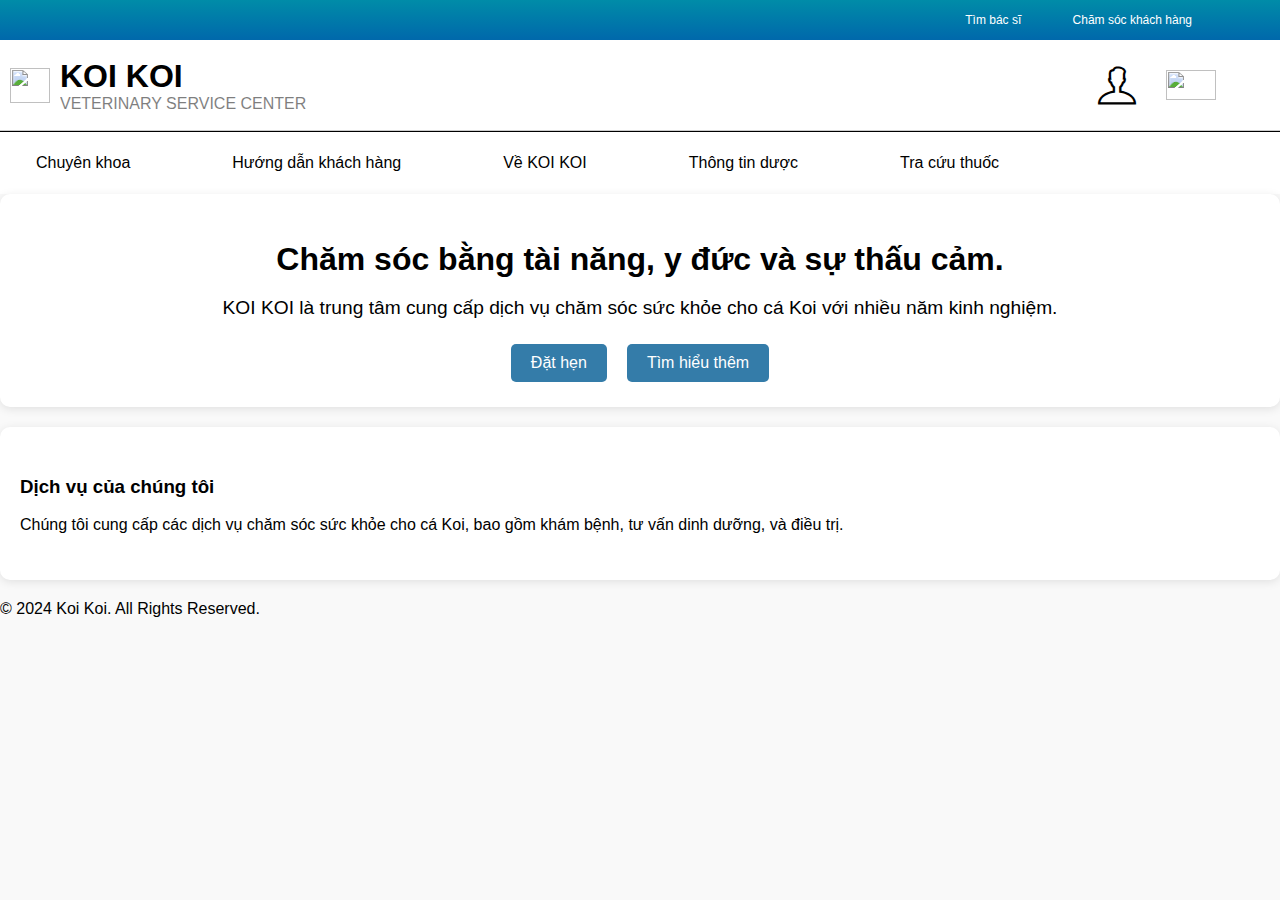
==== index.html @ a4475905 "first commit" ====
<!DOCTYPE html>
<html lang="vi">
<head>
    <meta charset="UTF-8">
    <meta name="viewport" content="width=device-width, initial-scale=1.0">
    <title>Koi Koi - Veterinary Service Center</title>
    <link rel="stylesheet" href="./assets/css/style.css">
    <link rel="stylesheet" href="./assets/css/themify-icons/themify-icons.css">
</head>
<body>
    <!-- header -->
    <div id="headerThinh">
        <ul id="navThinh">
            <li><a href=""> Tìm bác sĩ </a></li>
            <li><a href="">Chăm sóc khách hàng</a></li>
        </ul>
    </div>
    <div class="header-container">
        <div class="Koi_Logo">
            <img src="https://i.imgur.com/ooOZ91P.png" alt="" class="Koi-img">

            <div class="text-container">
                <h1>KOI KOI</h1>
                <p class="change-opacity">VETERINARY SERVICE CENTER</p>
            </div>
        </div>
        <div class="log-in-right">
            <a href="login.html">
                <button><i style="font-size: 38px;" class="ti-user"></i></button>
            </a>
            <img src="https://i.pinimg.com/564x/e0/28/ab/e028ab53603e097a5144cb90acbdf4d5.jpg" alt="" class="VietNam-img">
        </div>
    </div>

    <hr class="custom-hr">
    <header>
        <div class="container">
            <nav>
                <ul>
                    <li class="dropdown">
                        <a href="#">Chuyên khoa</a>
                        <ul class="dropdown-menu">
                            <li><a href="#">Khám sức khỏe định kỳ</a></li>
                            <li><a href="#">Chuẩn đoán bệnh cho cá Koi</a></li>
                            <li><a href="#">Điều trị bệnh cho cá Koi (kể cả tại nhà)</a></li>
                            <li><a href="#">Tư vấn dinh dưỡng và chế đô ăn cho cá</a></li>
                            <li><a href="#">Tư vấn, cải tạo và bảo trì hồ nuôi cá</a></li>
                            <li><a href="#">Kiểm tra và quản lí chất lượng nước</a></li>
                            <li><a href="#">Kê đơn thuốc cho khách sử dụng</a></li>
                            <li><a href="#">Tư vấn thiết kế hồ nuôi cá</a></li>
                        </ul>
                    </li>
                    <li class="dropdown">
                        <a href="#">Hướng dẫn khách hàng</a>
                        <ul class="dropdown-menu">
                            <li><a href="#">Liên hệ với chúng tôi</a></li>
                            <li><a href="#">Tìm bác sĩ</a></li>
                            <li><a href="#">Thông tin hỗ trợ khác</a></li>
                        </ul>
                    </li>
                    <li class="dropdown">
                        <a href="#">Về KOI KOI</a>
                        <ul class="dropdown-menu">
                            <li><a href="#">Thành tựu và giải thưởng</a></li>
                            <li><a href="#">Đối tác của Koi Koi</a></li>
                        </ul>
                    </li>
                    <ul class="dropdown">
                    <li><a href="#">Thông tin dược</a></li>
                    <li><a href="#">Tra cứu thuốc</a></li>

                </ul>
            </nav>
        </div>
    </header>

    <div class="hero">
        <h2><strong>Chăm sóc bằng tài năng, y đức và sự thấu cảm.</strong></h2>
        <p>KOI KOI là trung tâm cung cấp dịch vụ chăm sóc sức khỏe cho cá Koi với nhiều năm kinh nghiệm.</p>
        <div class="buttons">
            <a href="#" class="button">Đặt hẹn</a>
            <a href="#" class="button">Tìm hiểu thêm</a>
        </div>
    </div>



    <div class="services">
        <h3>Dịch vụ của chúng tôi</h3>
        <p>Chúng tôi cung cấp các dịch vụ chăm sóc sức khỏe cho cá Koi, bao gồm khám bệnh, tư vấn dinh dưỡng, và điều trị.</p>
    </div>

    <footer>
        <p>© 2024 Koi Koi. All Rights Reserved.</p>
    </footer>

</body>
</html>
---- assets/css/style.css ----
body {
    font-family: Arial, sans-serif;
    background-color: #f9f9f9;
    margin: 0;
}


#headerThinh {
    font-size: 12px;
    background: linear-gradient(180deg, #008ca8, #0068ab);
    height: 40px;
    position: relative;
}

.custom-hr {
    border: none;
    height: 1.2px;
    background-color: #000;
    width: 100%;
    margin: 0px;
}

#navThinh {
    list-style: none;
    margin: 0;
    padding: 0;
    position: absolute;
    right: 5%;
    top: 0;
}

    #navThinh li a:hover {
        color: #0068ab;
        background-color: #fff;
        transform: translateY(1px);
    }

    #navThinh > li > a {
        color: #ffffff;
        text-decoration: none;
        line-height: 40px;
        padding: 0 24px;
        display: inline-block;
        transition: transform 0.3s ease, background-color 0.3s ease;
    }

    #navThinh > li {
        display: inline-block;
    }

.header-container {
    position: sticky;
    top: 0px;
    width: 100%;
    display: flex;
    justify-content: space-between;
    align-items: center;
    background-color: #fff;
    z-index: 1000;
    height: 90px;
    border-bottom: 1px solid #ccc;
}

.Koi_Logo {
    display: flex;
    align-items: center;
}

.Koi-img {
    width: 40px;
    height: 35px;
    border-bottom: 0px solid #ccc;
    margin-right: 10px;
    margin-left : 10px;
}

.VietNam-img {
    width: 50px;
    height: 30px;
    margin-left: 20px;
}

.change-opacity {
    opacity: 0.5;
}

.text-container {
    display: flex;
    flex-direction: column;
}

    .text-container h1,
    .text-container p {
        margin: 0;
    }

.log-in-right button {
    border: none;
    background-color: #ffffff;
    padding: 10px;
    transition: background-color 0.3s ease, border-radius 0.3s ease;
}

    .log-in-right button:hover {
        background-color: #ccc;
        border-radius: 50px;
        cursor: pointer;
    }

.log-in-right {
    display: flex;
    align-items: center;
    padding-right: 5%;
}

header {
    margin-top: 0; /* Bỏ margin trên */
    background-color: #ffffff;
    color: black;
}

nav ul {
    list-style: none;
    display: flex;
    margin: 0;
    padding: 0;
}

    nav ul li {
        position: relative;
        margin-right: 30px;
        padding: 10px 20px;
    }

nav a {
    color: black;
    text-decoration: none;
    padding: 12px 16px;
    font-size: 1rem;
    transition: color 0.3s;
    display: block;
}

.hero {
    text-align: center;
    padding: 60px 20px;
    background-color: #ffffff;
    color: black;
    border-radius: 10px;
    box-shadow: 0 2px 10px rgba(0, 0, 0, 0.1);
}

.services {
    padding: 30px 20px;
    background-color: #ffffff;
    margin: 20px 0;
    border-radius: 10px;
    box-shadow: 0 2px 10px rgba(0, 0, 0, 0.1);
}

.buttons .button {
    background-color: #347ca9;
    color: white;
    padding: 10px 20px;
    border: none;
    border-radius: 5px;
    text-decoration: none;
    margin: 5px;
    display: inline-block;
}

    .buttons .button:hover {
        background-color: #0056b3;
    }

.dropdown {
    position: relative;
}

.dropdown-menu {
    display: none;
    position: absolute;
    background-color: #ffffff;
    box-shadow: 0 0 10px rgba(0, 0, 0, 0.2);
    z-index: 1000;
    margin-top: 5px;
    padding: 0;
    list-style: none;
    border-radius: 5px;
    width: 400px;
    border: 1px solid #000;
}

.dropdown-menu li {
    border-bottom: 1px solid #000;
    margin: 0;
}
.dropdown-menu li a {
    align-items: center;
    color: #333;
    text-decoration: none;
    display: block;
}

.dropdown:hover .dropdown-menu {
    display: block;
    transition: height 0.5s ease;
}
.dropdown-menu li::after {
    content: "";
    display: block;
    height: 3px;
    background-color: rgba(000, 000, 000, 0.2);
    width: 100%;
    position: absolute;
    left: 0;
    bottom: 0;
    transform: scaleX(0);
    transition: transform 0.3s ease;
}

.dropdown-menu li:hover::after {
    transform: scaleX(1);
}
/*Phong chu*/
.container li a:hover {
    transition: height 0.5s ease;
    background-color: #EEEEEE;
    color: #0056b3;
}


.text-container h1 {
    font-family: 'Montserrat', sans-serif;
    font-weight: 750;
}

.hero {
    text-align: center;
    padding: 20px;
}

    .hero h2 {
        font-size: 2em;
        margin-bottom: 10px;
    }

    .hero p {
        font-size: 1.2em;
        margin-bottom: 20px;
    }

    .hero .buttons {
        display: flex;
        justify-content: center;
        gap: 10px;
    }

    .hero .button {
        padding: 10px 20px;
        background-color: #347ca9;
        color: white;
        text-decoration: none;
        border-radius: 5px;
    }
---- assets/css/themify-icons/themify-icons.css ----
@font-face {
	font-family: 'themify';
	src:url('fonts/themify.eot?-fvbane');
	src:url('fonts/themify.eot?#iefix-fvbane') format('embedded-opentype'),
		url('fonts/themify.woff?-fvbane') format('woff'),
		url('fonts/themify.ttf?-fvbane') format('truetype'),
		url('fonts/themify.svg?-fvbane#themify') format('svg');
	font-weight: normal;
	font-style: normal;
}

[class^="ti-"], [class*=" ti-"] {
	font-family: 'themify';
	speak: none;
	font-style: normal;
	font-weight: normal;
	font-variant: normal;
	text-transform: none;
	line-height: 1;

	/* Better Font Rendering =========== */
	-webkit-font-smoothing: antialiased;
	-moz-osx-font-smoothing: grayscale;
}

.ti-wand:before {
	content: "\e600";
}
.ti-volume:before {
	content: "\e601";
}
.ti-user:before {
	content: "\e602";
}
.ti-unlock:before {
	content: "\e603";
}
.ti-unlink:before {
	content: "\e604";
}
.ti-trash:before {
	content: "\e605";
}
.ti-thought:before {
	content: "\e606";
}
.ti-target:before {
	content: "\e607";
}
.ti-tag:before {
	content: "\e608";
}
.ti-tablet:before {
	content: "\e609";
}
.ti-star:before {
	content: "\e60a";
}
.ti-spray:before {
	content: "\e60b";
}
.ti-signal:before {
	content: "\e60c";
}
.ti-shopping-cart:before {
	content: "\e60d";
}
.ti-shopping-cart-full:before {
	content: "\e60e";
}
.ti-settings:before {
	content: "\e60f";
}
.ti-search:before {
	content: "\e610";
}
.ti-zoom-in:before {
	content: "\e611";
}
.ti-zoom-out:before {
	content: "\e612";
}
.ti-cut:before {
	content: "\e613";
}
.ti-ruler:before {
	content: "\e614";
}
.ti-ruler-pencil:before {
	content: "\e615";
}
.ti-ruler-alt:before {
	content: "\e616";
}
.ti-bookmark:before {
	content: "\e617";
}
.ti-bookmark-alt:before {
	content: "\e618";
}
.ti-reload:before {
	content: "\e619";
}
.ti-plus:before {
	content: "\e61a";
}
.ti-pin:before {
	content: "\e61b";
}
.ti-pencil:before {
	content: "\e61c";
}
.ti-pencil-alt:before {
	content: "\e61d";
}
.ti-paint-roller:before {
	content: "\e61e";
}
.ti-paint-bucket:before {
	content: "\e61f";
}
.ti-na:before {
	content: "\e620";
}
.ti-mobile:before {
	content: "\e621";
}
.ti-minus:before {
	content: "\e622";
}
.ti-medall:before {
	content: "\e623";
}
.ti-medall-alt:before {
	content: "\e624";
}
.ti-marker:before {
	content: "\e625";
}
.ti-marker-alt:before {
	content: "\e626";
}
.ti-arrow-up:before {
	content: "\e627";
}
.ti-arrow-right:before {
	content: "\e628";
}
.ti-arrow-left:before {
	content: "\e629";
}
.ti-arrow-down:before {
	content: "\e62a";
}
.ti-lock:before {
	content: "\e62b";
}
.ti-location-arrow:before {
	content: "\e62c";
}
.ti-link:before {
	content: "\e62d";
}
.ti-layout:before {
	content: "\e62e";
}
.ti-layers:before {
	content: "\e62f";
}
.ti-layers-alt:before {
	content: "\e630";
}
.ti-key:before {
	content: "\e631";
}
.ti-import:before {
	content: "\e632";
}
.ti-image:before {
	content: "\e633";
}
.ti-heart:before {
	content: "\e634";
}
.ti-heart-broken:before {
	content: "\e635";
}
.ti-hand-stop:before {
	content: "\e636";
}
.ti-hand-open:before {
	content: "\e637";
}
.ti-hand-drag:before {
	content: "\e638";
}
.ti-folder:before {
	content: "\e639";
}
.ti-flag:before {
	content: "\e63a";
}
.ti-flag-alt:before {
	content: "\e63b";
}
.ti-flag-alt-2:before {
	content: "\e63c";
}
.ti-eye:before {
	content: "\e63d";
}
.ti-export:before {
	content: "\e63e";
}
.ti-exchange-vertical:before {
	content: "\e63f";
}
.ti-desktop:before {
	content: "\e640";
}
.ti-cup:before {
	content: "\e641";
}
.ti-crown:before {
	content: "\e642";
}
.ti-comments:before {
	content: "\e643";
}
.ti-comment:before {
	content: "\e644";
}
.ti-comment-alt:before {
	content: "\e645";
}
.ti-close:before {
	content: "\e646";
}
.ti-clip:before {
	content: "\e647";
}
.ti-angle-up:before {
	content: "\e648";
}
.ti-angle-right:before {
	content: "\e649";
}
.ti-angle-left:before {
	content: "\e64a";
}
.ti-angle-down:before {
	content: "\e64b";
}
.ti-check:before {
	content: "\e64c";
}
.ti-check-box:before {
	content: "\e64d";
}
.ti-camera:before {
	content: "\e64e";
}
.ti-announcement:before {
	content: "\e64f";
}
.ti-brush:before {
	content: "\e650";
}
.ti-briefcase:before {
	content: "\e651";
}
.ti-bolt:before {
	content: "\e652";
}
.ti-bolt-alt:before {
	content: "\e653";
}
.ti-blackboard:before {
	content: "\e654";
}
.ti-bag:before {
	content: "\e655";
}
.ti-move:before {
	content: "\e656";
}
.ti-arrows-vertical:before {
	content: "\e657";
}
.ti-arrows-horizontal:before {
	content: "\e658";
}
.ti-fullscreen:before {
	content: "\e659";
}
.ti-arrow-top-right:before {
	content: "\e65a";
}
.ti-arrow-top-left:before {
	content: "\e65b";
}
.ti-arrow-circle-up:before {
	content: "\e65c";
}
.ti-arrow-circle-right:before {
	content: "\e65d";
}
.ti-arrow-circle-left:before {
	content: "\e65e";
}
.ti-arrow-circle-down:before {
	content: "\e65f";
}
.ti-angle-double-up:before {
	content: "\e660";
}
.ti-angle-double-right:before {
	content: "\e661";
}
.ti-angle-double-left:before {
	content: "\e662";
}
.ti-angle-double-down:before {
	content: "\e663";
}
.ti-zip:before {
	content: "\e664";
}
.ti-world:before {
	content: "\e665";
}
.ti-wheelchair:before {
	content: "\e666";
}
.ti-view-list:before {
	content: "\e667";
}
.ti-view-list-alt:before {
	content: "\e668";
}
.ti-view-grid:before {
	content: "\e669";
}
.ti-uppercase:before {
	content: "\e66a";
}
.ti-upload:before {
	content: "\e66b";
}
.ti-underline:before {
	content: "\e66c";
}
.ti-truck:before {
	content: "\e66d";
}
.ti-timer:before {
	content: "\e66e";
}
.ti-ticket:before {
	content: "\e66f";
}
.ti-thumb-up:before {
	content: "\e670";
}
.ti-thumb-down:before {
	content: "\e671";
}
.ti-text:before {
	content: "\e672";
}
.ti-stats-up:before {
	content: "\e673";
}
.ti-stats-down:before {
	content: "\e674";
}
.ti-split-v:before {
	content: "\e675";
}
.ti-split-h:before {
	content: "\e676";
}
.ti-smallcap:before {
	content: "\e677";
}
.ti-shine:before {
	content: "\e678";
}
.ti-shift-right:before {
	content: "\e679";
}
.ti-shift-left:before {
	content: "\e67a";
}
.ti-shield:before {
	content: "\e67b";
}
.ti-notepad:before {
	content: "\e67c";
}
.ti-server:before {
	content: "\e67d";
}
.ti-quote-right:before {
	content: "\e67e";
}
.ti-quote-left:before {
	content: "\e67f";
}
.ti-pulse:before {
	content: "\e680";
}
.ti-printer:before {
	content: "\e681";
}
.ti-power-off:before {
	content: "\e682";
}
.ti-plug:before {
	content: "\e683";
}
.ti-pie-chart:before {
	content: "\e684";
}
.ti-paragraph:before {
	content: "\e685";
}
.ti-panel:before {
	content: "\e686";
}
.ti-package:before {
	content: "\e687";
}
.ti-music:before {
	content: "\e688";
}
.ti-music-alt:before {
	content: "\e689";
}
.ti-mouse:before {
	content: "\e68a";
}
.ti-mouse-alt:before {
	content: "\e68b";
}
.ti-money:before {
	content: "\e68c";
}
.ti-microphone:before {
	content: "\e68d";
}
.ti-menu:before {
	content: "\e68e";
}
.ti-menu-alt:before {
	content: "\e68f";
}
.ti-map:before {
	content: "\e690";
}
.ti-map-alt:before {
	content: "\e691";
}
.ti-loop:before {
	content: "\e692";
}
.ti-location-pin:before {
	content: "\e693";
}
.ti-list:before {
	content: "\e694";
}
.ti-light-bulb:before {
	content: "\e695";
}
.ti-Italic:before {
	content: "\e696";
}
.ti-info:before {
	content: "\e697";
}
.ti-infinite:before {
	content: "\e698";
}
.ti-id-badge:before {
	content: "\e699";
}
.ti-hummer:before {
	content: "\e69a";
}
.ti-home:before {
	content: "\e69b";
}
.ti-help:before {
	content: "\e69c";
}
.ti-headphone:before {
	content: "\e69d";
}
.ti-harddrives:before {
	content: "\e69e";
}
.ti-harddrive:before {
	content: "\e69f";
}
.ti-gift:before {
	content: "\e6a0";
}
.ti-game:before {
	content: "\e6a1";
}
.ti-filter:before {
	content: "\e6a2";
}
.ti-files:before {
	content: "\e6a3";
}
.ti-file:before {
	content: "\e6a4";
}
.ti-eraser:before {
	content: "\e6a5";
}
.ti-envelope:before {
	content: "\e6a6";
}
.ti-download:before {
	content: "\e6a7";
}
.ti-direction:before {
	content: "\e6a8";
}
.ti-direction-alt:before {
	content: "\e6a9";
}
.ti-dashboard:before {
	content: "\e6aa";
}
.ti-control-stop:before {
	content: "\e6ab";
}
.ti-control-shuffle:before {
	content: "\e6ac";
}
.ti-control-play:before {
	content: "\e6ad";
}
.ti-control-pause:before {
	content: "\e6ae";
}
.ti-control-forward:before {
	content: "\e6af";
}
.ti-control-backward:before {
	content: "\e6b0";
}
.ti-cloud:before {
	content: "\e6b1";
}
.ti-cloud-up:before {
	content: "\e6b2";
}
.ti-cloud-down:before {
	content: "\e6b3";
}
.ti-clipboard:before {
	content: "\e6b4";
}
.ti-car:before {
	content: "\e6b5";
}
.ti-calendar:before {
	content: "\e6b6";
}
.ti-book:before {
	content: "\e6b7";
}
.ti-bell:before {
	content: "\e6b8";
}
.ti-basketball:before {
	content: "\e6b9";
}
.ti-bar-chart:before {
	content: "\e6ba";
}
.ti-bar-chart-alt:before {
	content: "\e6bb";
}
.ti-back-right:before {
	content: "\e6bc";
}
.ti-back-left:before {
	content: "\e6bd";
}
.ti-arrows-corner:before {
	content: "\e6be";
}
.ti-archive:before {
	content: "\e6bf";
}
.ti-anchor:before {
	content: "\e6c0";
}
.ti-align-right:before {
	content: "\e6c1";
}
.ti-align-left:before {
	content: "\e6c2";
}
.ti-align-justify:before {
	content: "\e6c3";
}
.ti-align-center:before {
	content: "\e6c4";
}
.ti-alert:before {
	content: "\e6c5";
}
.ti-alarm-clock:before {
	content: "\e6c6";
}
.ti-agenda:before {
	content: "\e6c7";
}
.ti-write:before {
	content: "\e6c8";
}
.ti-window:before {
	content: "\e6c9";
}
.ti-widgetized:before {
	content: "\e6ca";
}
.ti-widget:before {
	content: "\e6cb";
}
.ti-widget-alt:before {
	content: "\e6cc";
}
.ti-wallet:before {
	content: "\e6cd";
}
.ti-video-clapper:before {
	content: "\e6ce";
}
.ti-video-camera:before {
	content: "\e6cf";
}
.ti-vector:before {
	content: "\e6d0";
}
.ti-themify-logo:before {
	content: "\e6d1";
}
.ti-themify-favicon:before {
	content: "\e6d2";
}
.ti-themify-favicon-alt:before {
	content: "\e6d3";
}
.ti-support:before {
	content: "\e6d4";
}
.ti-stamp:before {
	content: "\e6d5";
}
.ti-split-v-alt:before {
	content: "\e6d6";
}
.ti-slice:before {
	content: "\e6d7";
}
.ti-shortcode:before {
	content: "\e6d8";
}
.ti-shift-right-alt:before {
	content: "\e6d9";
}
.ti-shift-left-alt:before {
	content: "\e6da";
}
.ti-ruler-alt-2:before {
	content: "\e6db";
}
.ti-receipt:before {
	content: "\e6dc";
}
.ti-pin2:before {
	content: "\e6dd";
}
.ti-pin-alt:before {
	content: "\e6de";
}
.ti-pencil-alt2:before {
	content: "\e6df";
}
.ti-palette:before {
	content: "\e6e0";
}
.ti-more:before {
	content: "\e6e1";
}
.ti-more-alt:before {
	content: "\e6e2";
}
.ti-microphone-alt:before {
	content: "\e6e3";
}
.ti-magnet:before {
	content: "\e6e4";
}
.ti-line-double:before {
	content: "\e6e5";
}
.ti-line-dotted:before {
	content: "\e6e6";
}
.ti-line-dashed:before {
	content: "\e6e7";
}
.ti-layout-width-full:before {
	content: "\e6e8";
}
.ti-layout-width-default:before {
	content: "\e6e9";
}
.ti-layout-width-default-alt:before {
	content: "\e6ea";
}
.ti-layout-tab:before {
	content: "\e6eb";
}
.ti-layout-tab-window:before {
	content: "\e6ec";
}
.ti-layout-tab-v:before {
	content: "\e6ed";
}
.ti-layout-tab-min:before {
	content: "\e6ee";
}
.ti-layout-slider:before {
	content: "\e6ef";
}
.ti-layout-slider-alt:before {
	content: "\e6f0";
}
.ti-layout-sidebar-right:before {
	content: "\e6f1";
}
.ti-layout-sidebar-none:before {
	content: "\e6f2";
}
.ti-layout-sidebar-left:before {
	content: "\e6f3";
}
.ti-layout-placeholder:before {
	content: "\e6f4";
}
.ti-layout-menu:before {
	content: "\e6f5";
}
.ti-layout-menu-v:before {
	content: "\e6f6";
}
.ti-layout-menu-separated:before {
	content: "\e6f7";
}
.ti-layout-menu-full:before {
	content: "\e6f8";
}
.ti-layout-media-right-alt:before {
	content: "\e6f9";
}
.ti-layout-media-right:before {
	content: "\e6fa";
}
.ti-layout-media-overlay:before {
	content: "\e6fb";
}
.ti-layout-media-overlay-alt:before {
	content: "\e6fc";
}
.ti-layout-media-overlay-alt-2:before {
	content: "\e6fd";
}
.ti-layout-media-left-alt:before {
	content: "\e6fe";
}
.ti-layout-media-left:before {
	content: "\e6ff";
}
.ti-layout-media-center-alt:before {
	content: "\e700";
}
.ti-layout-media-center:before {
	content: "\e701";
}
.ti-layout-list-thumb:before {
	content: "\e702";
}
.ti-layout-list-thumb-alt:before {
	content: "\e703";
}
.ti-layout-list-post:before {
	content: "\e704";
}
.ti-layout-list-large-image:before {
	content: "\e705";
}
.ti-layout-line-solid:before {
	content: "\e706";
}
.ti-layout-grid4:before {
	content: "\e707";
}
.ti-layout-grid3:before {
	content: "\e708";
}
.ti-layout-grid2:before {
	content: "\e709";
}
.ti-layout-grid2-thumb:before {
	content: "\e70a";
}
.ti-layout-cta-right:before {
	content: "\e70b";
}
.ti-layout-cta-left:before {
	content: "\e70c";
}
.ti-layout-cta-center:before {
	content: "\e70d";
}
.ti-layout-cta-btn-right:before {
	content: "\e70e";
}
.ti-layout-cta-btn-left:before {
	content: "\e70f";
}
.ti-layout-column4:before {
	content: "\e710";
}
.ti-layout-column3:before {
	content: "\e711";
}
.ti-layout-column2:before {
	content: "\e712";
}
.ti-layout-accordion-separated:before {
	content: "\e713";
}
.ti-layout-accordion-merged:before {
	content: "\e714";
}
.ti-layout-accordion-list:before {
	content: "\e715";
}
.ti-ink-pen:before {
	content: "\e716";
}
.ti-info-alt:before {
	content: "\e717";
}
.ti-help-alt:before {
	content: "\e718";
}
.ti-headphone-alt:before {
	content: "\e719";
}
.ti-hand-point-up:before {
	content: "\e71a";
}
.ti-hand-point-right:before {
	content: "\e71b";
}
.ti-hand-point-left:before {
	content: "\e71c";
}
.ti-hand-point-down:before {
	content: "\e71d";
}
.ti-gallery:before {
	content: "\e71e";
}
.ti-face-smile:before {
	content: "\e71f";
}
.ti-face-sad:before {
	content: "\e720";
}
.ti-credit-card:before {
	content: "\e721";
}
.ti-control-skip-forward:before {
	content: "\e722";
}
.ti-control-skip-backward:before {
	content: "\e723";
}
.ti-control-record:before {
	content: "\e724";
}
.ti-control-eject:before {
	content: "\e725";
}
.ti-comments-smiley:before {
	content: "\e726";
}
.ti-brush-alt:before {
	content: "\e727";
}
.ti-youtube:before {
	content: "\e728";
}
.ti-vimeo:before {
	content: "\e729";
}
.ti-twitter:before {
	content: "\e72a";
}
.ti-time:before {
	content: "\e72b";
}
.ti-tumblr:before {
	content: "\e72c";
}
.ti-skype:before {
	content: "\e72d";
}
.ti-share:before {
	content: "\e72e";
}
.ti-share-alt:before {
	content: "\e72f";
}
.ti-rocket:before {
	content: "\e730";
}
.ti-pinterest:before {
	content: "\e731";
}
.ti-new-window:before {
	content: "\e732";
}
.ti-microsoft:before {
	content: "\e733";
}
.ti-list-ol:before {
	content: "\e734";
}
.ti-linkedin:before {
	content: "\e735";
}
.ti-layout-sidebar-2:before {
	content: "\e736";
}
.ti-layout-grid4-alt:before {
	content: "\e737";
}
.ti-layout-grid3-alt:before {
	content: "\e738";
}
.ti-layout-grid2-alt:before {
	content: "\e739";
}
.ti-layout-column4-alt:before {
	content: "\e73a";
}
.ti-layout-column3-alt:before {
	content: "\e73b";
}
.ti-layout-column2-alt:before {
	content: "\e73c";
}
.ti-instagram:before {
	content: "\e73d";
}
.ti-google:before {
	content: "\e73e";
}
.ti-github:before {
	content: "\e73f";
}
.ti-flickr:before {
	content: "\e740";
}
.ti-facebook:before {
	content: "\e741";
}
.ti-dropbox:before {
	content: "\e742";
}
.ti-dribbble:before {
	content: "\e743";
}
.ti-apple:before {
	content: "\e744";
}
.ti-android:before {
	content: "\e745";
}
.ti-save:before {
	content: "\e746";
}
.ti-save-alt:before {
	content: "\e747";
}
.ti-yahoo:before {
	content: "\e748";
}
.ti-wordpress:before {
	content: "\e749";
}
.ti-vimeo-alt:before {
	content: "\e74a";
}
.ti-twitter-alt:before {
	content: "\e74b";
}
.ti-tumblr-alt:before {
	content: "\e74c";
}
.ti-trello:before {
	content: "\e74d";
}
.ti-stack-overflow:before {
	content: "\e74e";
}
.ti-soundcloud:before {
	content: "\e74f";
}
.ti-sharethis:before {
	content: "\e750";
}
.ti-sharethis-alt:before {
	content: "\e751";
}
.ti-reddit:before {
	content: "\e752";
}
.ti-pinterest-alt:before {
	content: "\e753";
}
.ti-microsoft-alt:before {
	content: "\e754";
}
.ti-linux:before {
	content: "\e755";
}
.ti-jsfiddle:before {
	content: "\e756";
}
.ti-joomla:before {
	content: "\e757";
}
.ti-html5:before {
	content: "\e758";
}
.ti-flickr-alt:before {
	content: "\e759";
}
.ti-email:before {
	content: "\e75a";
}
.ti-drupal:before {
	content: "\e75b";
}
.ti-dropbox-alt:before {
	content: "\e75c";
}
.ti-css3:before {
	content: "\e75d";
}
.ti-rss:before {
	content: "\e75e";
}
.ti-rss-alt:before {
	content: "\e75f";
}
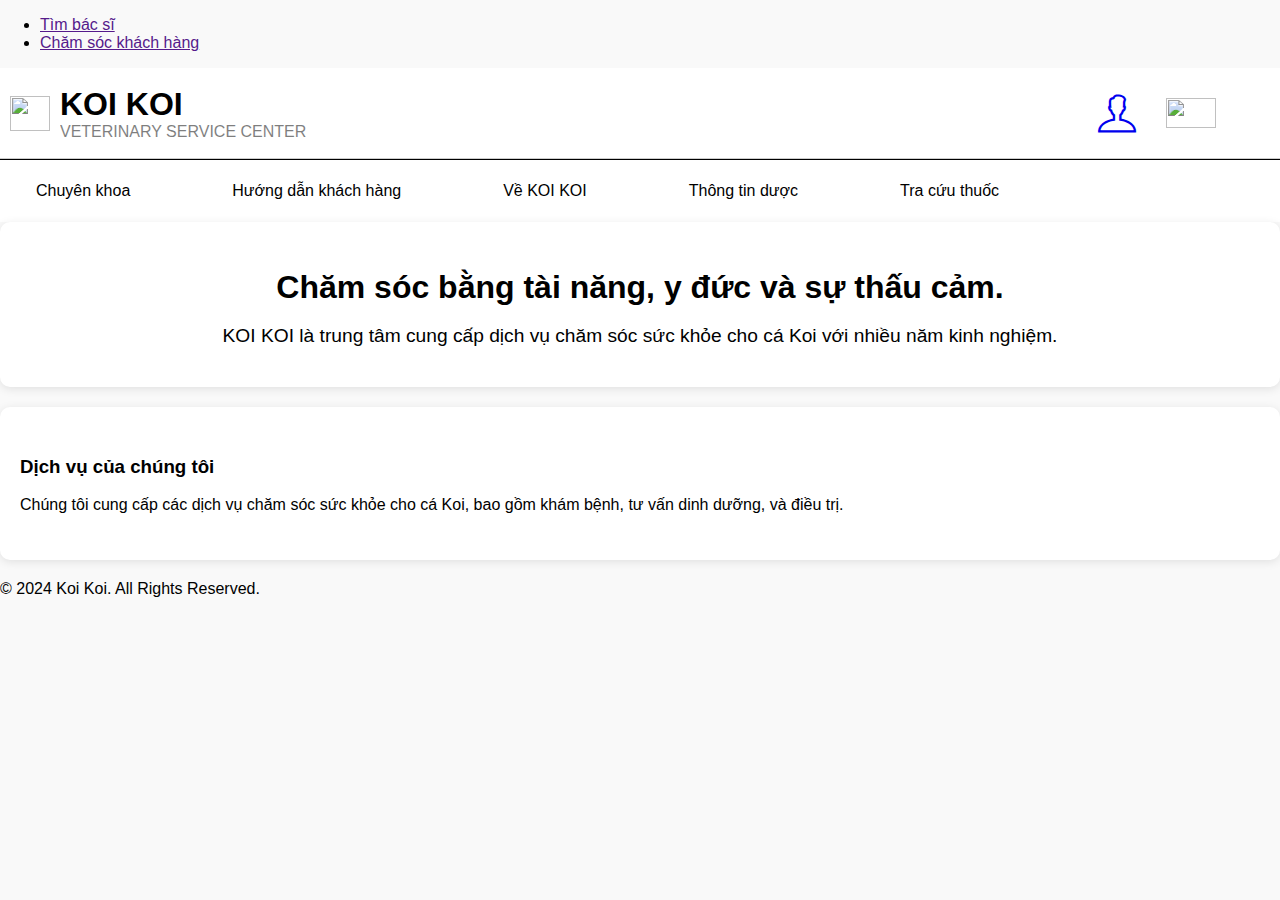
==== commit 39c334dd: "Add files via upload" ====
--- a/index.html
+++ b/index.html
@@ -1,98 +1,91 @@
-<!DOCTYPE html>
-<html lang="vi">
-<head>
-    <meta charset="UTF-8">
-    <meta name="viewport" content="width=device-width, initial-scale=1.0">
-    <title>Koi Koi - Veterinary Service Center</title>
-    <link rel="stylesheet" href="./assets/css/style.css">
-    <link rel="stylesheet" href="./assets/css/themify-icons/themify-icons.css">
-</head>
-<body>
-    <!-- header -->
-    <div id="headerThinh">
-        <ul id="navThinh">
-            <li><a href=""> Tìm bác sĩ </a></li>
-            <li><a href="">Chăm sóc khách hàng</a></li>
-        </ul>
-    </div>
-    <div class="header-container">
-        <div class="Koi_Logo">
-            <img src="https://i.imgur.com/ooOZ91P.png" alt="" class="Koi-img">
-
-            <div class="text-container">
-                <h1>KOI KOI</h1>
-                <p class="change-opacity">VETERINARY SERVICE CENTER</p>
-            </div>
-        </div>
-        <div class="log-in-right">
-            <a href="login.html">
-                <button><i style="font-size: 38px;" class="ti-user"></i></button>
-            </a>
-            <img src="https://i.pinimg.com/564x/e0/28/ab/e028ab53603e097a5144cb90acbdf4d5.jpg" alt="" class="VietNam-img">
-        </div>
-    </div>
-
-    <hr class="custom-hr">
-    <header>
-        <div class="container">
-            <nav>
-                <ul>
-                    <li class="dropdown">
-                        <a href="#">Chuyên khoa</a>
-                        <ul class="dropdown-menu">
-                            <li><a href="#">Khám sức khỏe định kỳ</a></li>
-                            <li><a href="#">Chuẩn đoán bệnh cho cá Koi</a></li>
-                            <li><a href="#">Điều trị bệnh cho cá Koi (kể cả tại nhà)</a></li>
-                            <li><a href="#">Tư vấn dinh dưỡng và chế đô ăn cho cá</a></li>
-                            <li><a href="#">Tư vấn, cải tạo và bảo trì hồ nuôi cá</a></li>
-                            <li><a href="#">Kiểm tra và quản lí chất lượng nước</a></li>
-                            <li><a href="#">Kê đơn thuốc cho khách sử dụng</a></li>
-                            <li><a href="#">Tư vấn thiết kế hồ nuôi cá</a></li>
-                        </ul>
-                    </li>
-                    <li class="dropdown">
-                        <a href="#">Hướng dẫn khách hàng</a>
-                        <ul class="dropdown-menu">
-                            <li><a href="#">Liên hệ với chúng tôi</a></li>
-                            <li><a href="#">Tìm bác sĩ</a></li>
-                            <li><a href="#">Thông tin hỗ trợ khác</a></li>
-                        </ul>
-                    </li>
-                    <li class="dropdown">
-                        <a href="#">Về KOI KOI</a>
-                        <ul class="dropdown-menu">
-                            <li><a href="#">Thành tựu và giải thưởng</a></li>
-                            <li><a href="#">Đối tác của Koi Koi</a></li>
-                        </ul>
-                    </li>
-                    <ul class="dropdown">
-                    <li><a href="#">Thông tin dược</a></li>
-                    <li><a href="#">Tra cứu thuốc</a></li>
-
-                </ul>
-            </nav>
-        </div>
-    </header>
-
-    <div class="hero">
-        <h2><strong>Chăm sóc bằng tài năng, y đức và sự thấu cảm.</strong></h2>
-        <p>KOI KOI là trung tâm cung cấp dịch vụ chăm sóc sức khỏe cho cá Koi với nhiều năm kinh nghiệm.</p>
-        <div class="buttons">
-            <a href="#" class="button">Đặt hẹn</a>
-            <a href="#" class="button">Tìm hiểu thêm</a>
-        </div>
-    </div>
-
-
-
-    <div class="services">
-        <h3>Dịch vụ của chúng tôi</h3>
-        <p>Chúng tôi cung cấp các dịch vụ chăm sóc sức khỏe cho cá Koi, bao gồm khám bệnh, tư vấn dinh dưỡng, và điều trị.</p>
-    </div>
-
-    <footer>
-        <p>© 2024 Koi Koi. All Rights Reserved.</p>
-    </footer>
-
-</body>
-</html>+<!DOCTYPE html>
+<html lang="vi">
+<head>
+    <meta charset="UTF-8">
+    <meta name="viewport" content="width=device-width, initial-scale=1.0">
+    <title>Koi Koi - Veterinary Service Center</title>
+    <link rel="stylesheet" href="./assets/css/style.css">
+    <link rel="stylesheet" href="./assets/css/themify-icons/themify-icons.css">
+</head>
+<body>
+    <!-- header -->
+    <div id="headerGri">
+        <ul id="navGri">
+            <li><a href=""> Tìm bác sĩ</a></li>
+            <li><a href="">Chăm sóc khách hàng</a></li>
+        </ul>
+    </div>
+    <div class="header-container">
+        <div class="Koi_Logo">
+            <img src="/assets/css/img.css/KoiKoilogo.png" alt="" class="Koi-img">
+            <div class="text-container">
+                <h1>KOI KOI</h1>
+                <p class="change-opacity">VETERINARY SERVICE CENTER</p>
+            </div>
+        </div>
+        <div class="log-in-right">
+            <button><a href="login.html"><i style="font-size: 38px;" class="ti-user"></i></a></button>
+            <img src="https://i.pinimg.com/564x/e0/28/ab/e028ab53603e097a5144cb90acbdf4d5.jpg" alt="" class="VietNam-img">
+        </div>
+    </div>
+
+    <hr class="custom-hr">
+    <header>
+        <div class="container">
+            <nav>
+                <ul>
+                    <li class="dropdown">
+                        <a href="#">Chuyên khoa</a>
+                        <ul class="dropdown-menu">
+                            <li><a href="chuandoan.html">Chuẩn đoán bệnh cho cá Koi</a></li>
+                            <li><a href="dieutri.html">Điều trị bệnh cho cá Koi (kể cả tại nhà)</a></li>
+                            <li><a href="#">Tư vấn dinh dưỡng và chế đô ăn cho cá</a></li>
+                            <li><a href="#">Tư vấn, cải tạo và bảo trì hồ nuôi cá</a></li>
+                            <li><a href="#">Kiểm tra và quản lí chất lượng nước</a></li>
+                            <li><a href="#">Kê đơn thuốc cho khách sử dụng</a></li>
+                            <li><a href="#">Tư vấn thiết kế hồ nuôi cá</a></li>
+                        </ul>
+                    </li>
+                    <li class="dropdown">
+                        <a href="#">Hướng dẫn khách hàng</a>
+                        <ul class="dropdown-menu">
+                            <li><a href="#">Liên hệ với chúng tôi</a></li>
+                            <li><a href="#">Tìm bác sĩ</a></li>
+                            <li><a href="#">Thông tin hỗ trợ khác</a></li>
+                        </ul>
+                    </li>
+                    <li class="dropdown">
+                        <a href="#">Về KOI KOI</a>
+                        <ul class="dropdown-menu">
+                            <li><a href="#">Thành tựu và giải thưởng</a></li>
+                            <li><a href="#">Đối tác của Koi Koi</a></li>
+                        </ul>
+                    </li>
+                    <li class="dropdown">
+                        <a href="#">Thông tin dược</a>
+                    </li>
+                    <li class="dropdown">
+                        <a href="#">Tra cứu thuốc</a>
+                    </li>
+                </ul>
+            </nav>
+        </div>
+    </header>
+
+    <div class="hero">
+        <div class="hero-text">
+            <h2><strong>Chăm sóc bằng tài năng, y đức và sự thấu cảm.</strong></h2>
+            <p>KOI KOI là trung tâm cung cấp dịch vụ chăm sóc sức khỏe cho cá Koi với nhiều năm kinh nghiệm.</p>
+        </div>
+    </div>
+
+    <div class="services">
+        <h3>Dịch vụ của chúng tôi</h3>
+        <p>Chúng tôi cung cấp các dịch vụ chăm sóc sức khỏe cho cá Koi, bao gồm khám bệnh, tư vấn dinh dưỡng, và điều trị.</p>
+    </div>
+
+    <footer>
+        <p>© 2024 Koi Koi. All Rights Reserved.</p>
+    </footer>
+</body>
+</html>
